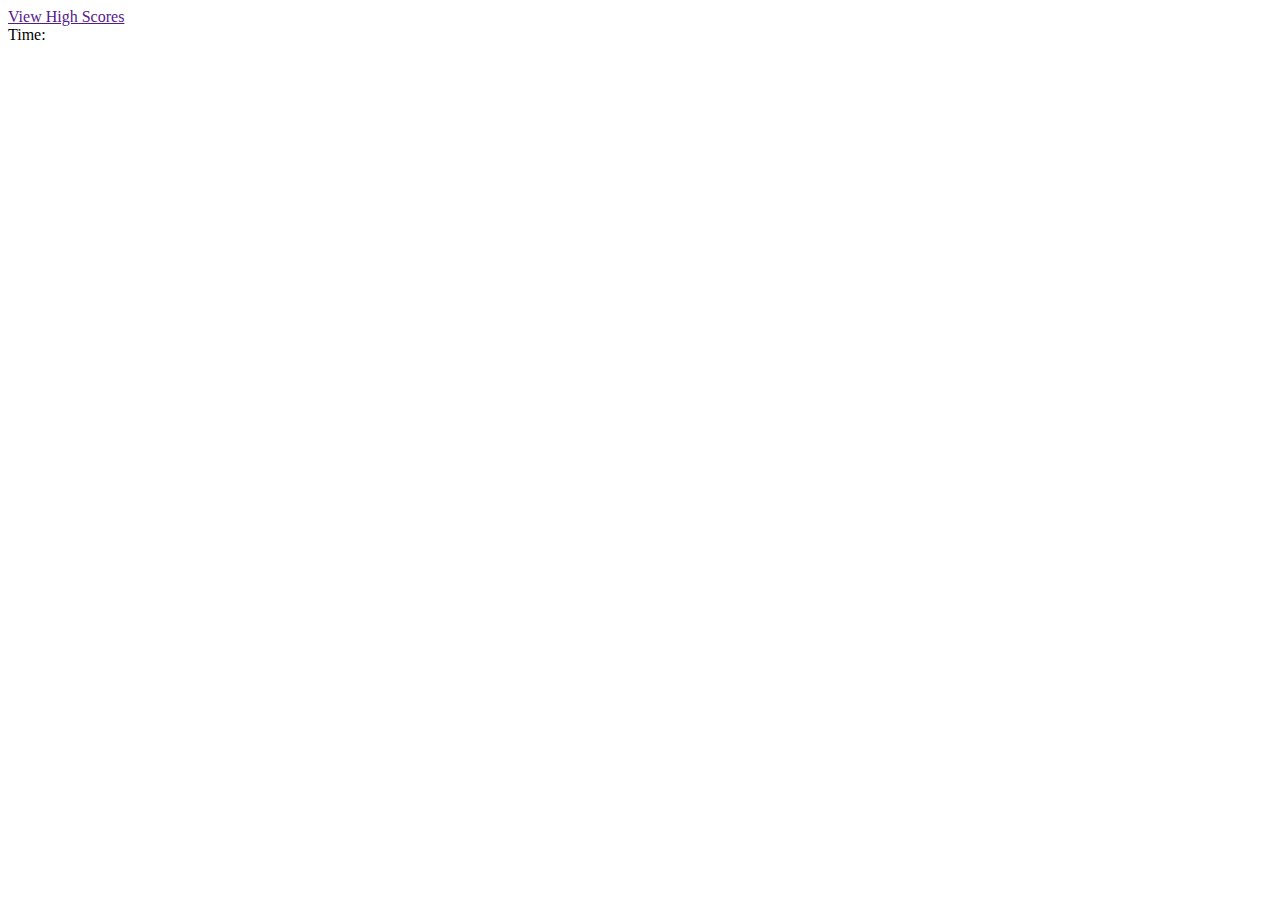
==== index.html @ 991ba248 "Created html doc and Timer section in body" ====
<!DOCTYPE html>
<html lang="en">
  <head>
    <meta charset="UTF-8" />
    <meta http-equiv="X-UA-Compatible" content="IE=edge" />
    <meta name="viewport" content="width=device-width, initial-scale=1.0" />
    <link rel="stylesheet" href="style.css" />
    <title>JavaScript Quiz</title>
  </head>

  <body>
     <!-- Timer Section -->
    <header>
        <div class="header">
            <a href id= click-for-leaderboard> View High Scores </a> <br>
            <time><span id="time"></span>Time:</time>
      <!-- <p id ="count" class="Time-left">Time Left:</p> -->
      <div>
    </header>
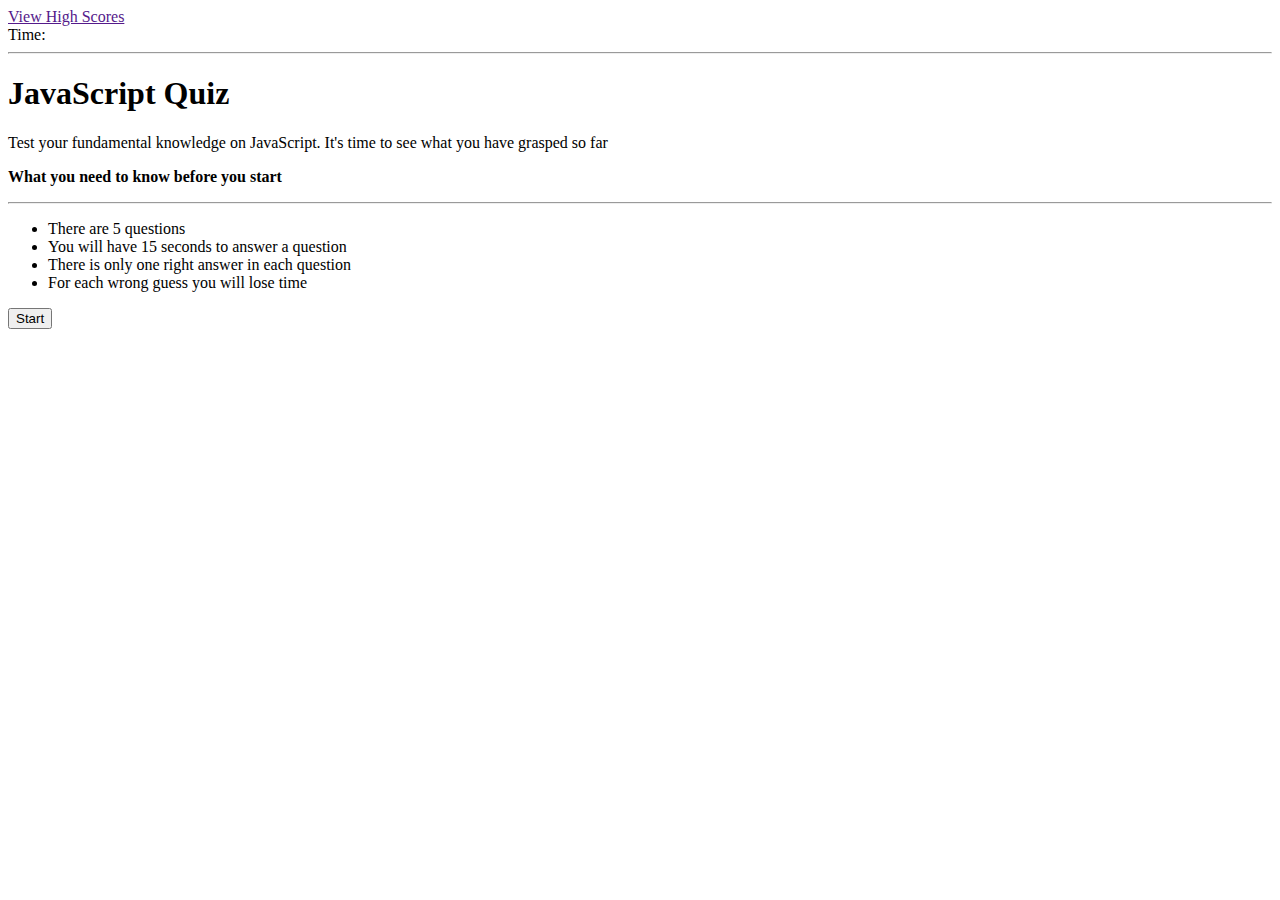
==== commit 164868e9: "Created landing page with start quiz button" ====
--- a/index.html
+++ b/index.html
@@ -18,3 +18,32 @@
       <div>
     </header>
 
+    <!-- Start Quiz Page -->
+    <div id ="landing-page">
+    <div class="container1">
+    <div class="card1">
+    <div class="mainpage-text">
+        <hr>
+      <h1>JavaScript Quiz</h1>
+
+      <p>
+        Test your fundamental knowledge on JavaScript. It's time to see what you
+        have grasped so far
+      </p>
+
+        <p> <strong>What you need to know before you start </strong></p>
+        <hr>
+          <ul class="list1">
+              <li> There are 5 questions</li>
+              <li> You will have 15 seconds to answer a question</li>
+              <li> There is only one right answer in each question </li>
+              <li> For each wrong guess you will lose time</li>
+                   
+             </ul>
+    
+             
+      <button id="btn" class= "Start-Button">Start</button>
+      </div>
+      </div>
+      </div>
+      </div>
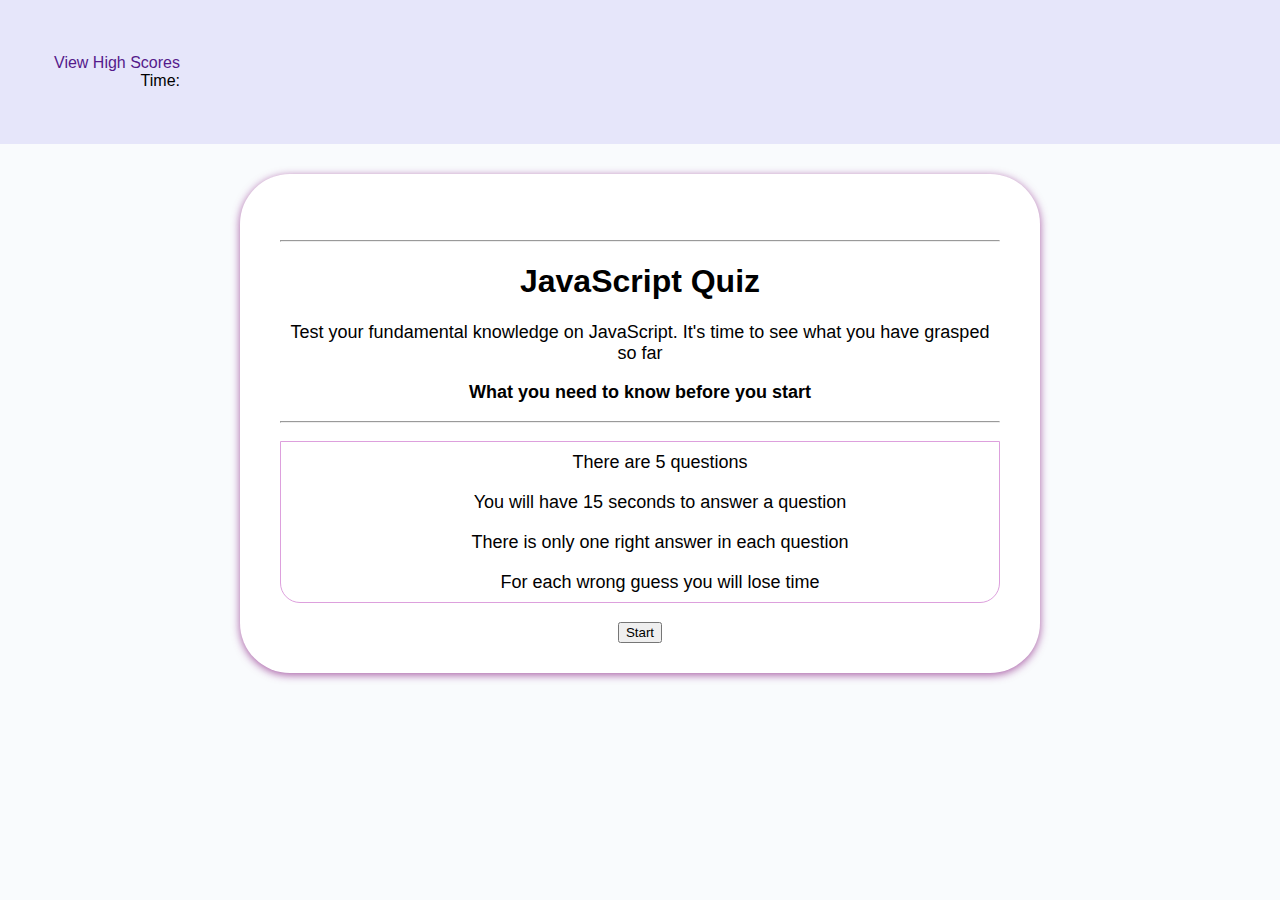
==== commit 170ab189: "Questions page of html" ====
--- a/index.html
+++ b/index.html
@@ -47,3 +47,25 @@
       </div>
       </div>
       </div>
+ 
+    <!-- <Questions Page -->
+    <section id ="questionsBox" class="hide">
+    <div id ="questions" class ="questions"></div>
+      <div id="answers" class ="answer-buttons"></div>
+    </section>
+    
+    <div id=quiz-choices class ="hide">
+      <button id=choice0 class="choice-button"></button>
+      <button id=choice1 class="choice-button"></button>
+      <button id=choice2 class="choice-button"></button>
+      <button id=choice3 class="choice-button"></button>
+  </div> 
+      
+
+
+    
+
+  </body>
+
+  <script src="script.js"></script>
+</html>
--- a/style.css
+++ b/style.css
@@ -0,0 +1,117 @@
+*,
+*::before,
+*::after {
+  box-sizing: border-box;
+}
+
+html,
+body,
+.container {
+  height: 100%;
+  margin: 0;
+  padding: 0;
+}
+
+body {
+  font-family: sans-serif;
+  background-color: #f9fbfd;
+}
+
+.container1 {
+  padding-top: 30px;
+  padding-left: 20px;
+  padding-right: 20px;
+}
+
+header {
+  display: flex;
+  justify-content: space-between;
+  background-color: lavender;
+  padding: 6vh;
+}
+
+/* View Highscrores Link styling */
+a:link {
+  text-decoration: none;
+}
+
+a:active {
+  color: plum;
+}
+
+/* Timer styling */
+time {
+  min-width: 85px;
+  display: flex;
+  flex-direction: row-reverse;
+}
+
+/* Landing page card styling */
+.card1 {
+  background-color: hsl(0, 0%, 100%);
+  border-radius: 50px;
+  border-width: 1px;
+  box-shadow: rgba(128, 16, 122, 0.678) 0px 2px 8px 0px;
+  color: hsl(206, 17%, 28%);
+  font-size: 18px;
+  margin: 0 auto;
+  max-width: 800px;
+  padding: 30px 40px;
+}
+
+.mainpage-text {
+  flex: 50%;
+  color: black;
+  text-align: center;
+  margin-top: 5%;
+}
+
+h1 {
+  font-size: xx-large;
+  position: relative;
+  text-align: center;
+}
+
+/* Start quiz button styling */
+.Start-Button:hover {
+   border: 2px solid plum;
+  border-radius: 80px;
+  width: 10%;
+  background-color: pink;
+}
+
+/* List styling on landing page */
+.list1 {
+  list-style-type: none;
+  text-align: center;
+  line-height: 40px;
+}
+
+ul {
+  border: 1px solid plum;
+  border-bottom-right-radius: 20px;
+  border-bottom-left-radius: 20px;
+}
+
+/* This will hide the 1st landing and display the quiz page with the buttons*/
+.hide {
+  display: none;
+}
+
+  margin: 7px 0;
+hr {
+  border-top: 10px solid plum;
+}
+
+
+/*.highscore-list {
+  padding-inline-start: 20px;
+}*/
+
+/* Media Queries */
+
+@media screen and (min-width: 850px) {
+  .card {
+    max-width: 680px;
+  }
+}
